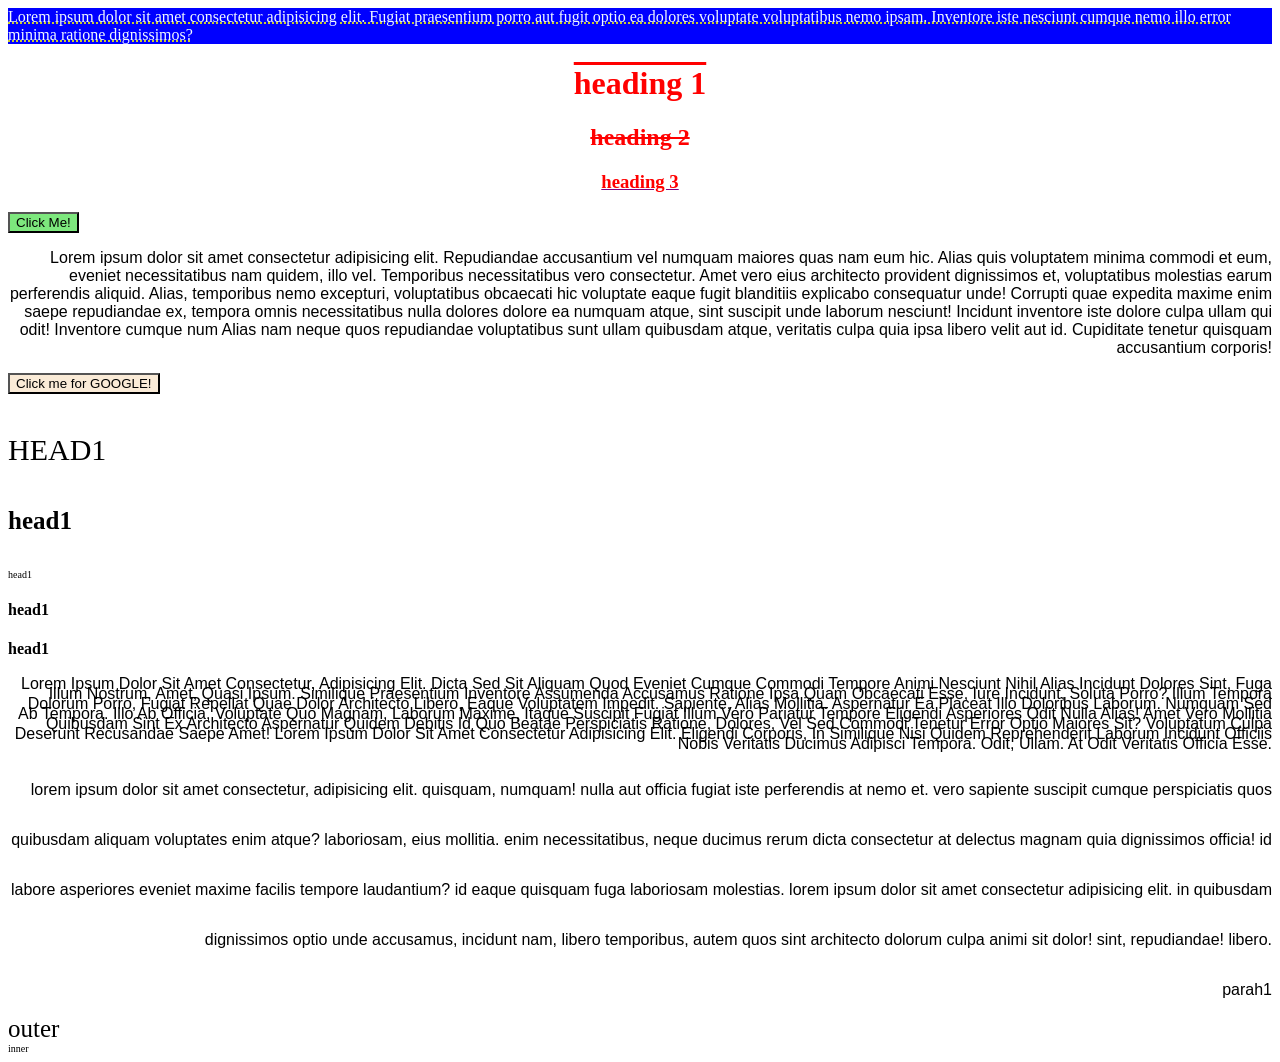
==== 1st day/CSSpractice.css/CSS-HTML.html @ c7f07e9d "fix tracking to include all files inside 1st day" ====
<!DOCTYPE html>
<html lang="en">
<head>
    <meta charset="UTF-8">
    <meta http-equiv="X-UA-Compatible" content="IE=edge">
    <meta name="viewport" content="width=device-width, initial-scale=1.0">
    <title>CSS level 1</title>
    <link rel="stylesheet" href="style.css">

</head>
<body>
   <div id="box">
    Lorem ipsum dolor sit amet consectetur adipisicing elit. Fugiat praesentium porro aut fugit optio ea dolores voluptate voluptatibus nemo ipsam. Inventore iste nesciunt cumque nemo illo error minima ratione dignissimos?
   </div>

     <h1 class="heading">
         heading 1
     </h1>
       <h2 class="heading">
         heading 2
     </h2>
      <h3 class="heading">
         heading 3
     </h3>
            
     <button>Click Me!</button>

<p>Lorem ipsum dolor sit amet consectetur adipisicing elit. Repudiandae accusantium vel numquam maiores quas nam eum hic. Alias quis voluptatem minima commodi et eum, eveniet necessitatibus nam quidem, illo vel.
Temporibus necessitatibus vero consectetur. Amet vero eius architecto provident dignissimos et, voluptatibus molestias earum perferendis aliquid. Alias, temporibus nemo excepturi, voluptatibus obcaecati hic voluptate eaque fugit blanditiis explicabo consequatur unde!
Corrupti quae expedita maxime enim saepe repudiandae ex, tempora omnis necessitatibus nulla dolores dolore ea numquam atque, sint suscipit unde laborum nesciunt! Incidunt inventore iste dolore culpa ullam qui odit!
Inventore cumque num Alias nam neque quos repudiandae voluptatibus sunt ullam quibusdam atque, veritatis culpa quia ipsa libero velit aut id. Cupiditate tenetur quisquam accusantium corporis!</p>

<a href="https://www.google.com" > <button>Click me for GOOGLE!</button></a>
<!--by default there is always a underline when we write a link so to remove it we use  CSS-->

<h4 id="q1">head1</h4>
<h4 id="q2">head1</h4>
<h4 id="q3">head1</h4>
<h4 id="q4">head1</h4>
<h4 id="q5"> head1</h4>

<p id="one"> Lorem ipsum dolor sit amet consectetur, adipisicing elit. Dicta sed sit aliquam quod eveniet cumque commodi tempore animi nesciunt nihil alias incidunt dolores sint, fuga illum nostrum, amet, quasi ipsum.
Similique praesentium inventore assumenda accusamus ratione ipsa quam obcaecati esse, iure incidunt, soluta porro? Illum tempora dolorum porro, fugiat repellat quae dolor architecto libero, eaque voluptatem impedit. Sapiente, alias mollitia.
Aspernatur ea placeat illo doloribus laborum. Numquam sed ab tempora. Illo ab officia, voluptate quo magnam, laborum maxime, itaque suscipit fugiat illum vero pariatur tempore eligendi asperiores odit nulla alias!
Amet vero mollitia quibusdam sint ex architecto aspernatur quidem debitis id quo beatae perspiciatis ratione, dolores, vel sed commodi tenetur error optio maiores sit? Voluptatum culpa deserunt recusandae saepe amet! Lorem ipsum dolor sit amet consectetur adipisicing elit. Eligendi corporis, in similique nisi quidem reprehenderit laborum incidunt officiis nobis veritatis ducimus adipisci tempora. Odit, ullam. At odit veritatis officia esse. </p>
<p id="two"> Lorem ipsum dolor sit amet consectetur, adipisicing elit. Quisquam, numquam! Nulla aut officia fugiat iste perferendis at nemo et. Vero sapiente suscipit cumque perspiciatis quos quibusdam aliquam voluptates enim atque?
Laboriosam, eius mollitia. Enim necessitatibus, neque ducimus rerum dicta consectetur at delectus magnam quia dignissimos officia! Id labore asperiores eveniet maxime facilis tempore laudantium? Id eaque quisquam fuga laboriosam molestias. Lorem ipsum dolor sit amet consectetur adipisicing elit. In quibusdam dignissimos optio unde accusamus, incidunt nam, libero temporibus, autem quos sint architecto dolorum culpa animi sit dolor! Sint, repudiandae! Libero. </p>
<p id="three"> parah1 </p>




<div id="outer">
outer
    <div id="inner"> inner</div>
</div>
</body>
</html>
---- 1st day/CSSpractice.css/style.css ----
#box {
    color: aliceblue;
    background-color: blue;
    text-decoration: yellow dotted  underline;
    
}
/* .heading{
    color: red;
} */
h2,h3{
    color: red;
    text-align: center;

}
button{
    background-color: rgb(125, 231, 125);
}
p{
    text-align: right;
    font-family: 'Segoe UI', Tahoma, Geneva, Verdana, sans-serif;

}
 h1{
    color: red;
    text-align: center;
    text-decoration: overline;}
    h2{
        text-decoration: line-through;
    }
    h3{
        text-decoration: purple underline ;

    }

    a{
        text-decoration: none;
        color: cornflowerblue;
        background-color: chocolate;
        font-family: cursive;
        
      button{
        background-color: antiquewhite;
      }
    }
    #q1{
        font-weight: normal;
        font-size: 30px;
        text-transform: uppercase;

    }
    #q2{
        font-weight: bold;
        font-size: 25px;
    }
     #q3{
        font-weight: lighter;
        font-size: 10px;
        text-transform: lowercase;
    }
     #q4{
        font-weight: bolder;
    }
     #q5{
        font-weight:900;
    }
   #one{
    line-height: 10px;
    text-transform: capitalize;
   }
   #two{
    line-height: 50px;
    text-transform: lowercase;
   }


   #outer{
    font-size : 25px;
   }
    
   #inner{
    font-size: 10px;
   }
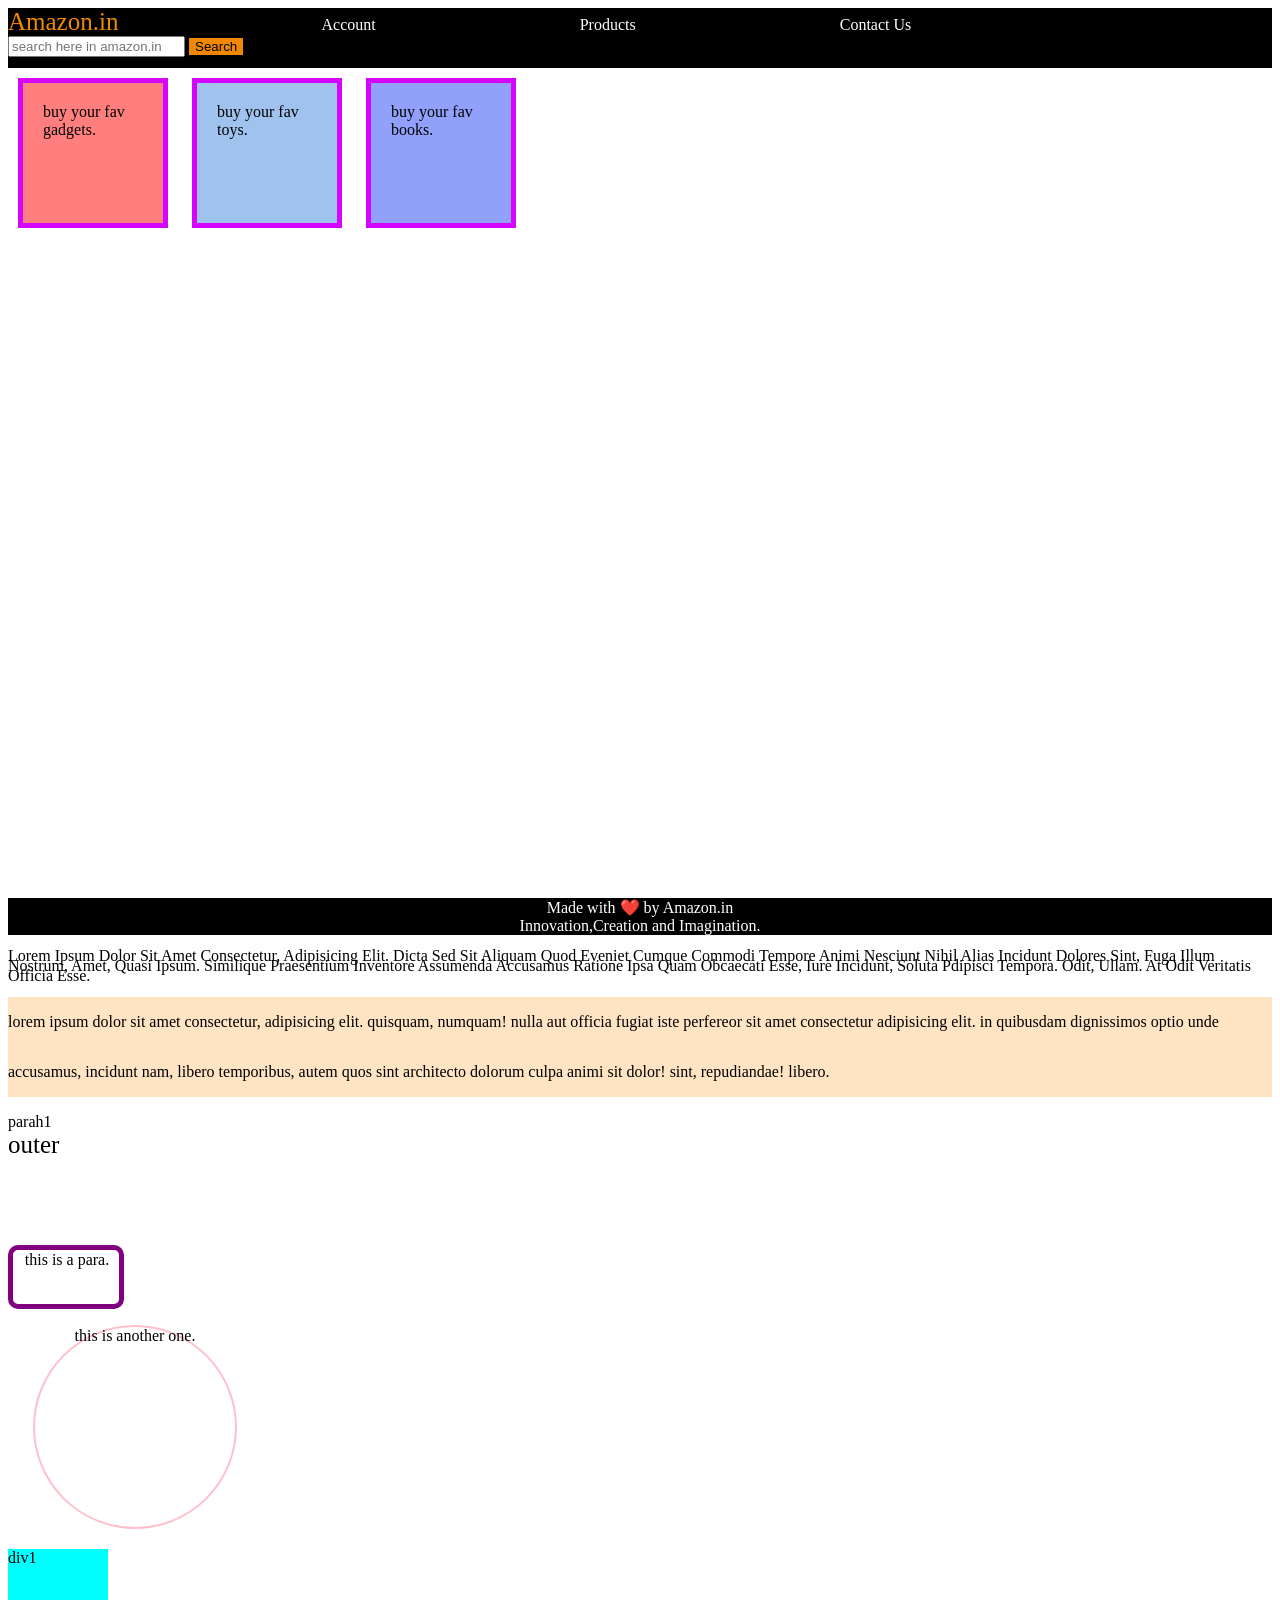
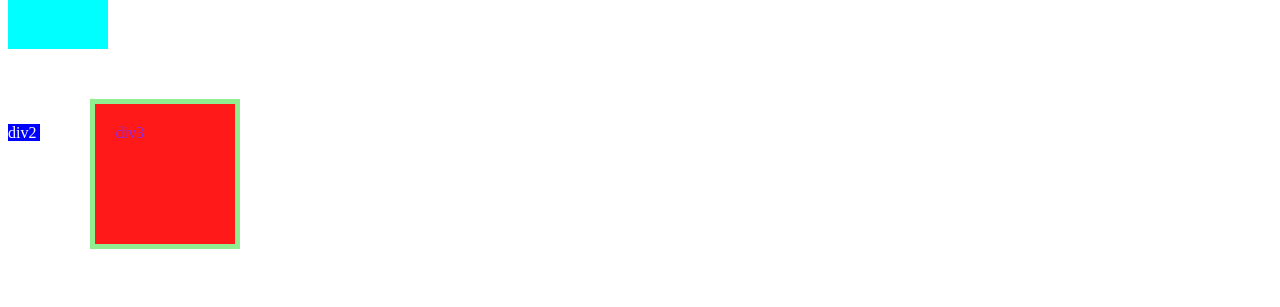
==== commit cbbe70b4: "CSS level 2 completed." ====
--- a/1st day/CSSpractice.css/CSS-HTML.html
+++ b/1st day/CSSpractice.css/CSS-HTML.html
@@ -1,5 +1,6 @@
 <!DOCTYPE html>
 <html lang="en">
+
 <head>
     <meta charset="UTF-8">
     <meta http-equiv="X-UA-Compatible" content="IE=edge">
@@ -8,51 +9,65 @@
     <link rel="stylesheet" href="style.css">
 
 </head>
+
 <body>
-   <div id="box">
-    Lorem ipsum dolor sit amet consectetur adipisicing elit. Fugiat praesentium porro aut fugit optio ea dolores voluptate voluptatibus nemo ipsam. Inventore iste nesciunt cumque nemo illo error minima ratione dignissimos?
-   </div>
+    <header>
+        <div id="navbar">
+            <a id="logo">Amazon.in</a>
 
-     <h1 class="heading">
-         heading 1
-     </h1>
-       <h2 class="heading">
-         heading 2
-     </h2>
-      <h3 class="heading">
-         heading 3
-     </h3>
-            
-     <button>Click Me!</button>
+            <a> Account</a>
+            <a> Products</a>
+            <a> Contact Us</a>
 
-<p>Lorem ipsum dolor sit amet consectetur adipisicing elit. Repudiandae accusantium vel numquam maiores quas nam eum hic. Alias quis voluptatem minima commodi et eum, eveniet necessitatibus nam quidem, illo vel.
-Temporibus necessitatibus vero consectetur. Amet vero eius architecto provident dignissimos et, voluptatibus molestias earum perferendis aliquid. Alias, temporibus nemo excepturi, voluptatibus obcaecati hic voluptate eaque fugit blanditiis explicabo consequatur unde!
-Corrupti quae expedita maxime enim saepe repudiandae ex, tempora omnis necessitatibus nulla dolores dolore ea numquam atque, sint suscipit unde laborum nesciunt! Incidunt inventore iste dolore culpa ullam qui odit!
-Inventore cumque num Alias nam neque quos repudiandae voluptatibus sunt ullam quibusdam atque, veritatis culpa quia ipsa libero velit aut id. Cupiditate tenetur quisquam accusantium corporis!</p>
+            <input placeholder="search here in amazon.in">
+            <button>Search</button>
 
-<a href="https://www.google.com" > <button>Click me for GOOGLE!</button></a>
-<!--by default there is always a underline when we write a link so to remove it we use  CSS-->
+        </div>
+    </header>
 
-<h4 id="q1">head1</h4>
-<h4 id="q2">head1</h4>
-<h4 id="q3">head1</h4>
-<h4 id="q4">head1</h4>
-<h4 id="q5"> head1</h4>
+    <div id="content">
+        <div class="contentbox" style="background-color:rgba(255, 0, 0, 0.5)"> buy your fav gadgets.</div>
+        <div class="contentbox" style="background-color:rgba(65, 133, 221, 0.5)">buy your fav toys.</div>
+        <div class="contentbox" style="background-color:rgba(36, 68, 248, 0.5)">buy your fav books.</div>
+    </div>
 
-<p id="one"> Lorem ipsum dolor sit amet consectetur, adipisicing elit. Dicta sed sit aliquam quod eveniet cumque commodi tempore animi nesciunt nihil alias incidunt dolores sint, fuga illum nostrum, amet, quasi ipsum.
-Similique praesentium inventore assumenda accusamus ratione ipsa quam obcaecati esse, iure incidunt, soluta porro? Illum tempora dolorum porro, fugiat repellat quae dolor architecto libero, eaque voluptatem impedit. Sapiente, alias mollitia.
-Aspernatur ea placeat illo doloribus laborum. Numquam sed ab tempora. Illo ab officia, voluptate quo magnam, laborum maxime, itaque suscipit fugiat illum vero pariatur tempore eligendi asperiores odit nulla alias!
-Amet vero mollitia quibusdam sint ex architecto aspernatur quidem debitis id quo beatae perspiciatis ratione, dolores, vel sed commodi tenetur error optio maiores sit? Voluptatum culpa deserunt recusandae saepe amet! Lorem ipsum dolor sit amet consectetur adipisicing elit. Eligendi corporis, in similique nisi quidem reprehenderit laborum incidunt officiis nobis veritatis ducimus adipisci tempora. Odit, ullam. At odit veritatis officia esse. </p>
-<p id="two"> Lorem ipsum dolor sit amet consectetur, adipisicing elit. Quisquam, numquam! Nulla aut officia fugiat iste perferendis at nemo et. Vero sapiente suscipit cumque perspiciatis quos quibusdam aliquam voluptates enim atque?
-Laboriosam, eius mollitia. Enim necessitatibus, neque ducimus rerum dicta consectetur at delectus magnam quia dignissimos officia! Id labore asperiores eveniet maxime facilis tempore laudantium? Id eaque quisquam fuga laboriosam molestias. Lorem ipsum dolor sit amet consectetur adipisicing elit. In quibusdam dignissimos optio unde accusamus, incidunt nam, libero temporibus, autem quos sint architecto dolorum culpa animi sit dolor! Sint, repudiandae! Libero. </p>
-<p id="three"> parah1 </p>
+
+<footer id="footer">
+    Made with ❤️ by Amazon.in <br>
+    Innovation,Creation and Imagination. 
+</footer>
+
+
+    <p id="one"> Lorem ipsum dolor sit amet consectetur, adipisicing elit. Dicta sed sit aliquam quod eveniet cumque
+        commodi tempore animi nesciunt nihil alias incidunt dolores sint, fuga illum nostrum, amet, quasi ipsum.
+        Similique praesentium inventore assumenda accusamus ratione ipsa quam obcaecati esse, iure incidunt, soluta
+        pdipisci tempora. Odit, ullam. At odit veritatis officia esse.
+    </p>
+    <p id="two"> Lorem ipsum dolor sit amet consectetur, adipisicing elit. Quisquam, numquam! Nulla aut officia fugiat
+        iste perfereor sit amet consectetur adipisicing elit. In quibusdam dignissimos optio
+        unde accusamus, incidunt nam, libero temporibus, autem quos sint architecto dolorum culpa animi sit dolor! Sint,
+        repudiandae! Libero. </p>
+
+
+    <p id="three"> parah1 </p>
 
 
 
 
-<div id="outer">
-outer
-    <div id="inner"> inner</div>
-</div>
+    <div id="outer">
+        outer</div>
+    <br>
+    <br>
+
+    <p id="aaa"> this is a para.</p>
+    <p id="qw">this is another one.</p>
+
+    <div id="as"> div1 </div>
+
+    <div id="ad"> div2 </div>
+
+    <div id="az"> div3 </div>
+
 </body>
+
 </html>
--- a/1st day/CSSpractice.css/style.css
+++ b/1st day/CSSpractice.css/style.css
@@ -15,24 +15,27 @@
 button{
     background-color: rgb(125, 231, 125);
 }
-p{
-    text-align: right;
-    font-family: 'Segoe UI', Tahoma, Geneva, Verdana, sans-serif;
-
-}
+
  h1{
+   
     color: red;
     text-align: center;
     text-decoration: overline;}
     h2{
         text-decoration: line-through;
+
+         text-align: center;
+            display: inline;
+
+
+
     }
     h3{
         text-decoration: purple underline ;
 
     }
 
-    a{
+    /* a{
         text-decoration: none;
         color: cornflowerblue;
         background-color: chocolate;
@@ -40,17 +43,27 @@
         
       button{
         background-color: antiquewhite;
-      }
-    }
+      } */
+    
     #q1{
+        height: 50px;
+        width:200px;
         font-weight: normal;
         font-size: 30px;
         text-transform: uppercase;
+      border-width: 2px;
+    border-style:dashed;
+    border-color:rgb(6, 240, 248);
+    text-align: center;
+    background-color: rgb(8, 134, 8);
+    font-weight: 900;
 
     }
     #q2{
         font-weight: bold;
         font-size: 25px;
+        border: 5px  dotted red;
+        text-align: end;
     }
      #q3{
         font-weight: lighter;
@@ -68,22 +81,132 @@
     text-transform: capitalize;
    }
    #two{
+    background-color: bisque;
     line-height: 50px;
     text-transform: lowercase;
-   }
-
-
+    display:block;
+   
+   }
+
+  
    #outer{
     font-size : 25px;
    }
     
    #inner{
     font-size: 10px;
-   }
-
-
-
-
-
-
-
+     border-width: 4px;
+     border-style: dotted;
+     border-color: brown;
+
+   }
+
+
+/*BOX MODEL/*/
+
+
+
+#aaa{
+    height: 50px;
+    width: 100px;
+    /*shorthand trick of border*/
+    border: 5px solid purple;
+    border-radius: 10px ;
+    text-align: center;
+
+    padding: 20px;
+    padding-bottom: 5px;
+    /*shorthand trick*/ /*padding goes clockwise*/
+    padding: 1px 2px 3px 4px;
+
+    /*margine  */
+    margin-top:50px ;
+
+
+}
+
+#qw{
+ height: 200px;
+    width: 200px;
+ text-align: center;
+    border: 2px solid pink ;
+    border-radius: 50%;
+   /*shorthand trick*/
+     margin: 10px 15px 20px 25px;
+}
+
+#navbar
+{
+    gap:250px;
+    height:60px ;
+   
+    background-color: black;
+   color: white;
+ 
+
+
+}
+#logo{
+    color:#f08804;
+    text-decoration: none;
+    font-size: 25px;
+}
+button{
+    background-color:#f08804;
+    border:2px;
+    color:black;
+
+}
+a{
+    margin-right : 200px;
+}
+
+#three{
+    display:inline;
+}
+
+#as
+{
+   height:100px;
+width:100px;
+background-color:aqua;
+color: black;
+display:block;
+}
+
+#ad{
+    height:100px;
+width:100px;
+background-color:blue;
+color: white;
+display:inline;
+
+}
+#az{
+    border: 5px solid lightgreen;
+    margin:50px;
+    padding:20px;
+height:100px;
+width:100px;
+    background-color:rgba(255, 0, 0, 0.9);
+    color:blueviolet;
+    display:inline-block
+}
+
+#content{
+    height:830px;
+}
+.contentbox{
+    height: 100px;
+    width: 100px;
+    border:#d504ff 5px solid;  
+    display:inline-block;
+    margin: 10px;
+    padding:20px;
+}
+
+footer{
+    background-color: black;
+    text-align: center;
+    color: white;
+}
